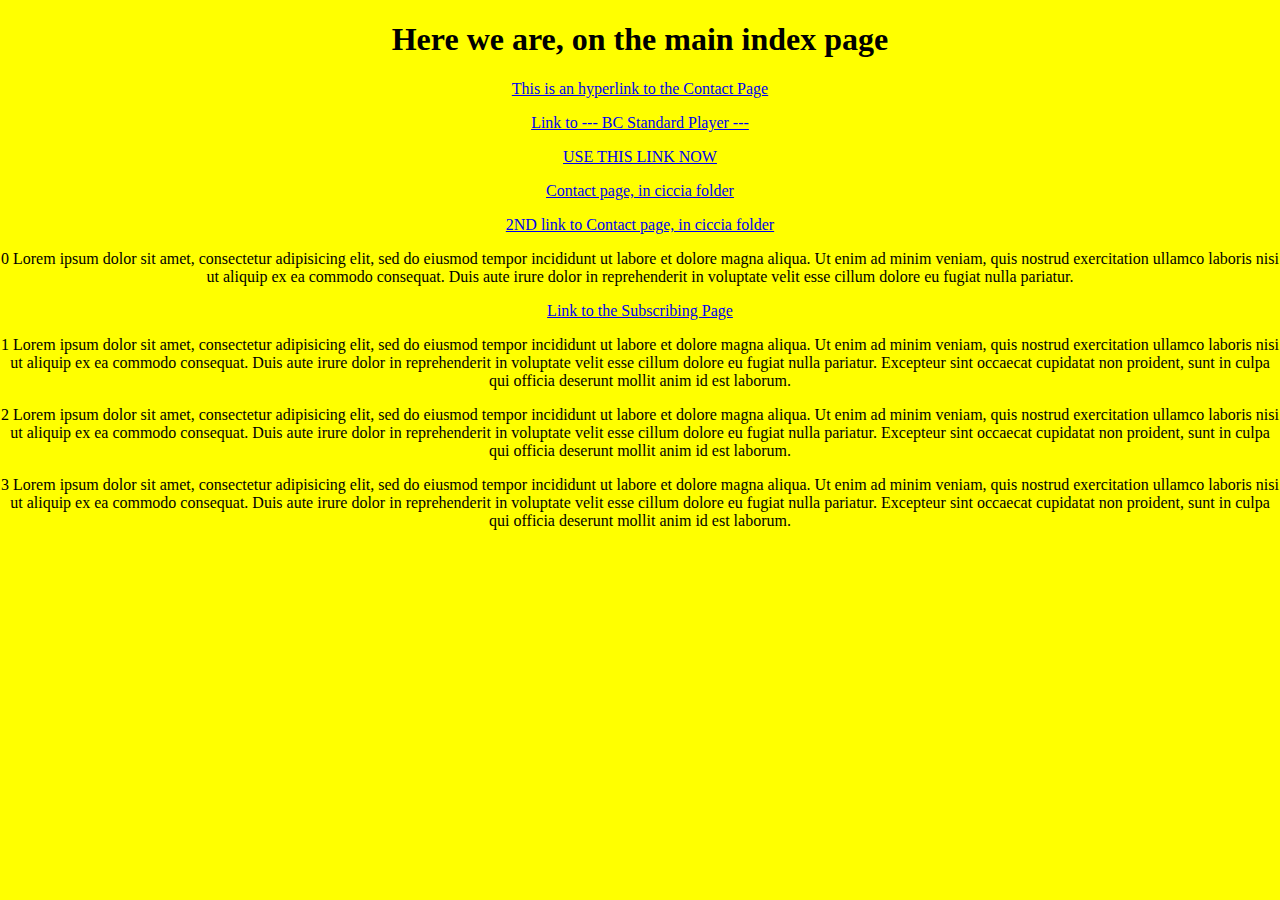
==== index.html @ 74719895 "Added link, from index.html, to BC Standard Player page" ====
<!DOCTYPE html>
<html lang="en" dir="ltr">
  <head>
    <meta charset="utf-8">
    <title>Davide's index page</title>
    <link rel="stylesheet" href="styles.css">
    <script src="https://cdn.onesignal.com/sdks/OneSignalSDK.js" async=""></script>
    <script>
      window.OneSignal = window.OneSignal || [];
      OneSignal.push(function() {
        OneSignal.init({
          appId: "fbae6e1b-8a60-4548-834d-89c0f2804261",
        });
      });
    </script>
  </head>
  <body>
    <h1>Here we are, on the main index page</h1>
    <a href="/contact.html">This is an hyperlink to the Contact Page</a>
	<p></p>
	<a href="BC/BC_standard_player.html">Link to   --- BC Standard Player ---</a>
	<p></p>
	<a href="BC_Step1_10_CMS_APIs/CMS_API_TESTER.html">USE THIS LINK NOW</a>
	<p></p>
	<a href="ciccia/contact.html">Contact page, in ciccia folder</a>
	<p></p>
	<a href="/ciccia/contact.html">2ND link to Contact page, in ciccia folder</a>
	
    <p>  0  Lorem ipsum dolor sit amet, consectetur adipisicing elit, sed do eiusmod tempor incididunt ut labore et dolore magna aliqua. Ut enim ad minim veniam, quis nostrud exercitation ullamco laboris nisi ut aliquip ex ea commodo consequat. Duis aute irure dolor in reprehenderit in voluptate velit esse cillum dolore eu fugiat nulla pariatur.</p>
    <a href="/SubscribeToThisPage.html">Link to the Subscribing Page</a>
    <p>  1  Lorem ipsum dolor sit amet, consectetur adipisicing elit, sed do eiusmod tempor incididunt ut labore et dolore magna aliqua. Ut enim ad minim veniam, quis nostrud exercitation ullamco laboris nisi ut aliquip ex ea commodo consequat. Duis aute irure dolor in reprehenderit in voluptate velit esse cillum dolore eu fugiat nulla pariatur. Excepteur sint occaecat cupidatat non proident, sunt in culpa qui officia deserunt mollit anim id est laborum.</p>
    <p>  2  Lorem ipsum dolor sit amet, consectetur adipisicing elit, sed do eiusmod tempor incididunt ut labore et dolore magna aliqua. Ut enim ad minim veniam, quis nostrud exercitation ullamco laboris nisi ut aliquip ex ea commodo consequat. Duis aute irure dolor in reprehenderit in voluptate velit esse cillum dolore eu fugiat nulla pariatur. Excepteur sint occaecat cupidatat non proident, sunt in culpa qui officia deserunt mollit anim id est laborum.</p>
    <p>  3  Lorem ipsum dolor sit amet, consectetur adipisicing elit, sed do eiusmod tempor incididunt ut labore et dolore magna aliqua. Ut enim ad minim veniam, quis nostrud exercitation ullamco laboris nisi ut aliquip ex ea commodo consequat. Duis aute irure dolor in reprehenderit in voluptate velit esse cillum dolore eu fugiat nulla pariatur. Excepteur sint occaecat cupidatat non proident, sunt in culpa qui officia deserunt mollit anim id est laborum.</p>
  </body>
</html>
---- styles.css ----
body {
  margin: 0;
  background: yellow;
  text-align: center;
}
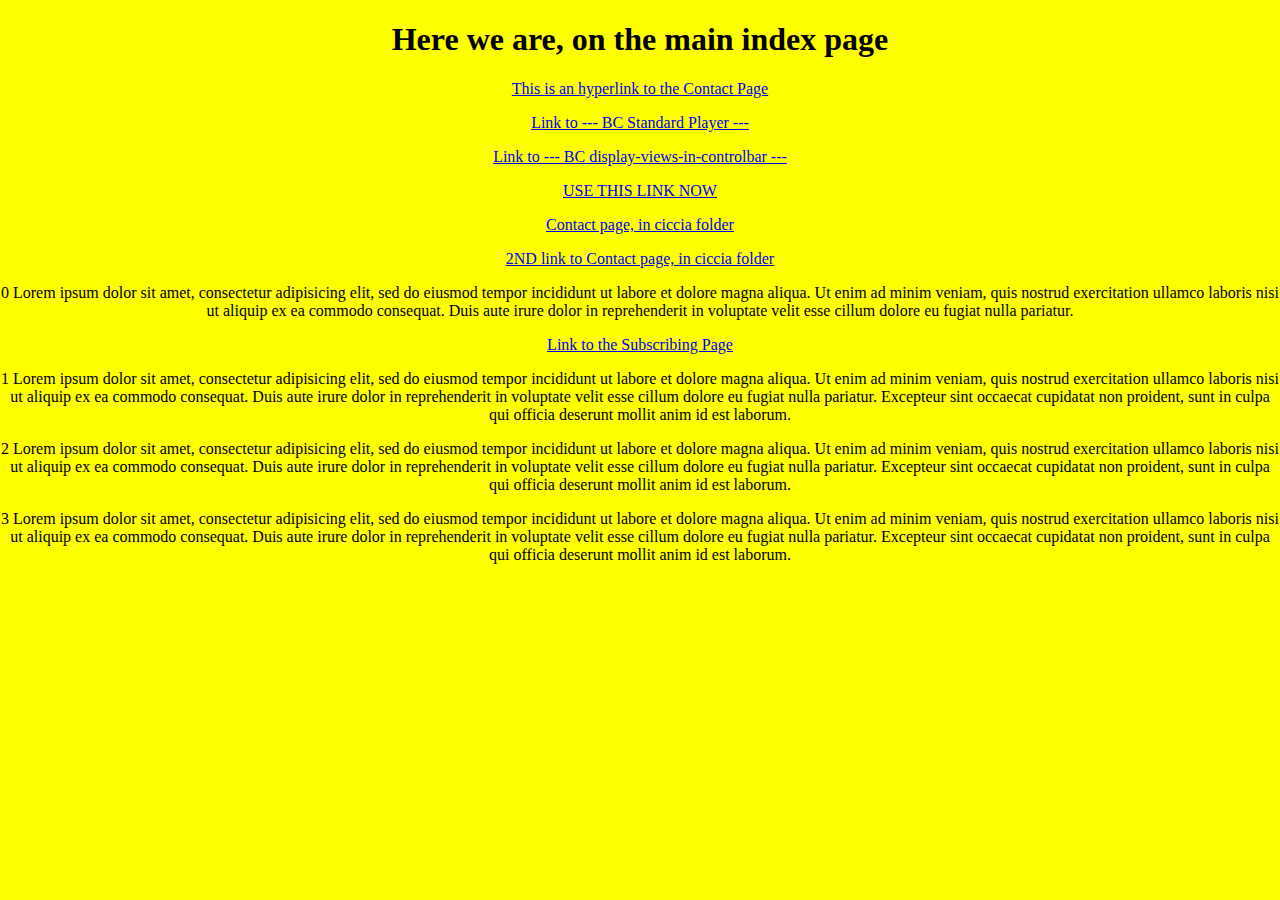
==== commit 41181dc3: "Added display-views-in-controlbar.html + link to it" ====
--- a/index.html
+++ b/index.html
@@ -20,6 +20,8 @@
 	<p></p>
 	<a href="BC/BC_standard_player.html">Link to   --- BC Standard Player ---</a>
 	<p></p>
+	<a href="BC/display-views-in-controlbar.html">Link to   --- BC display-views-in-controlbar ---</a>
+	<p></p>
 	<a href="BC_Step1_10_CMS_APIs/CMS_API_TESTER.html">USE THIS LINK NOW</a>
 	<p></p>
 	<a href="ciccia/contact.html">Contact page, in ciccia folder</a>
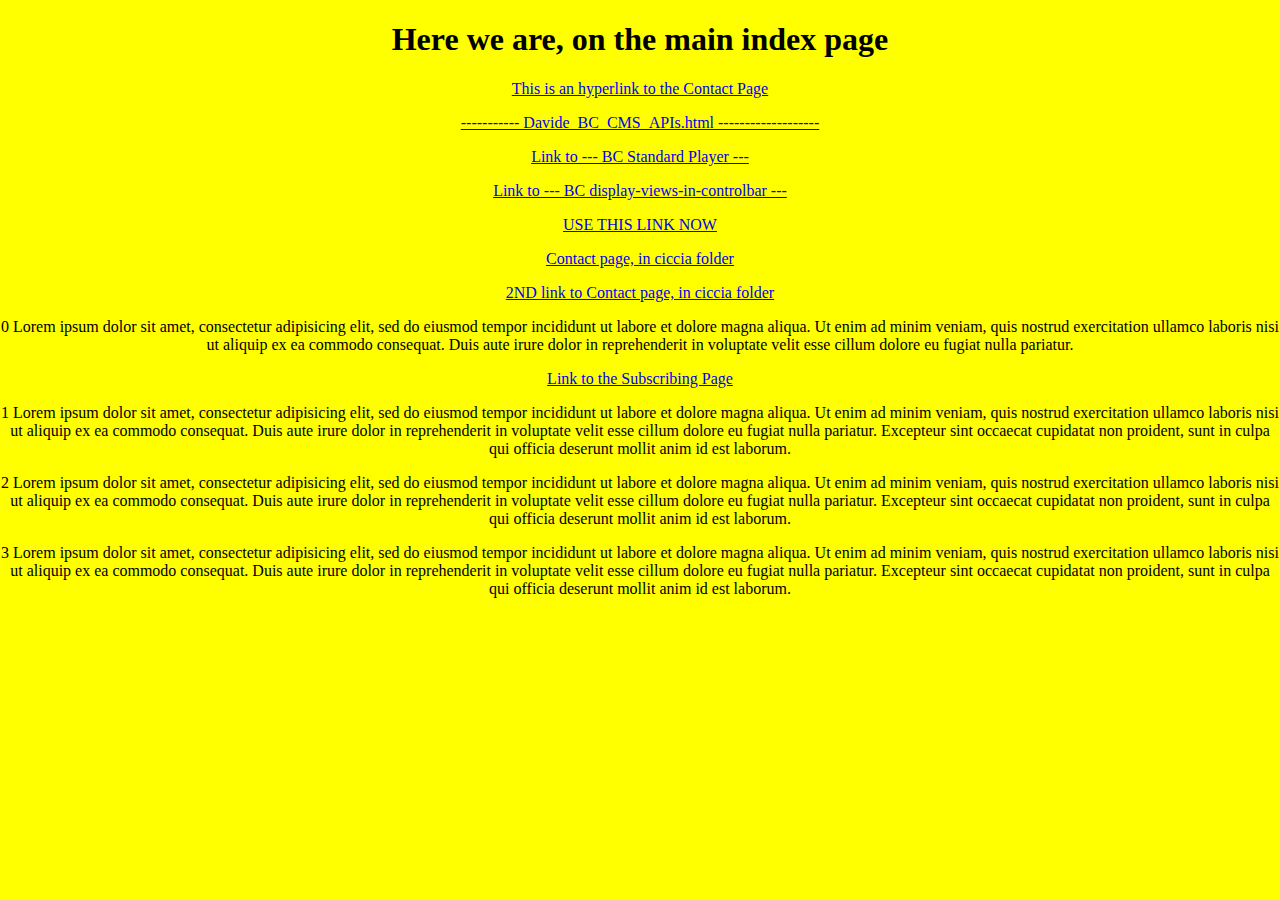
==== commit 64aee9d9: "Add Davide_BC_CMS_APIs.html page + link to it" ====
--- a/index.html
+++ b/index.html
@@ -17,6 +17,10 @@
   <body>
     <h1>Here we are, on the main index page</h1>
     <a href="/contact.html">This is an hyperlink to the Contact Page</a>
+
+	<p></p>
+	<a href="BC/Davide_BC_CMS_APIs.html">----------- Davide_BC_CMS_APIs.html -------------------</a>
+
 	<p></p>
 	<a href="BC/BC_standard_player.html">Link to   --- BC Standard Player ---</a>
 	<p></p>
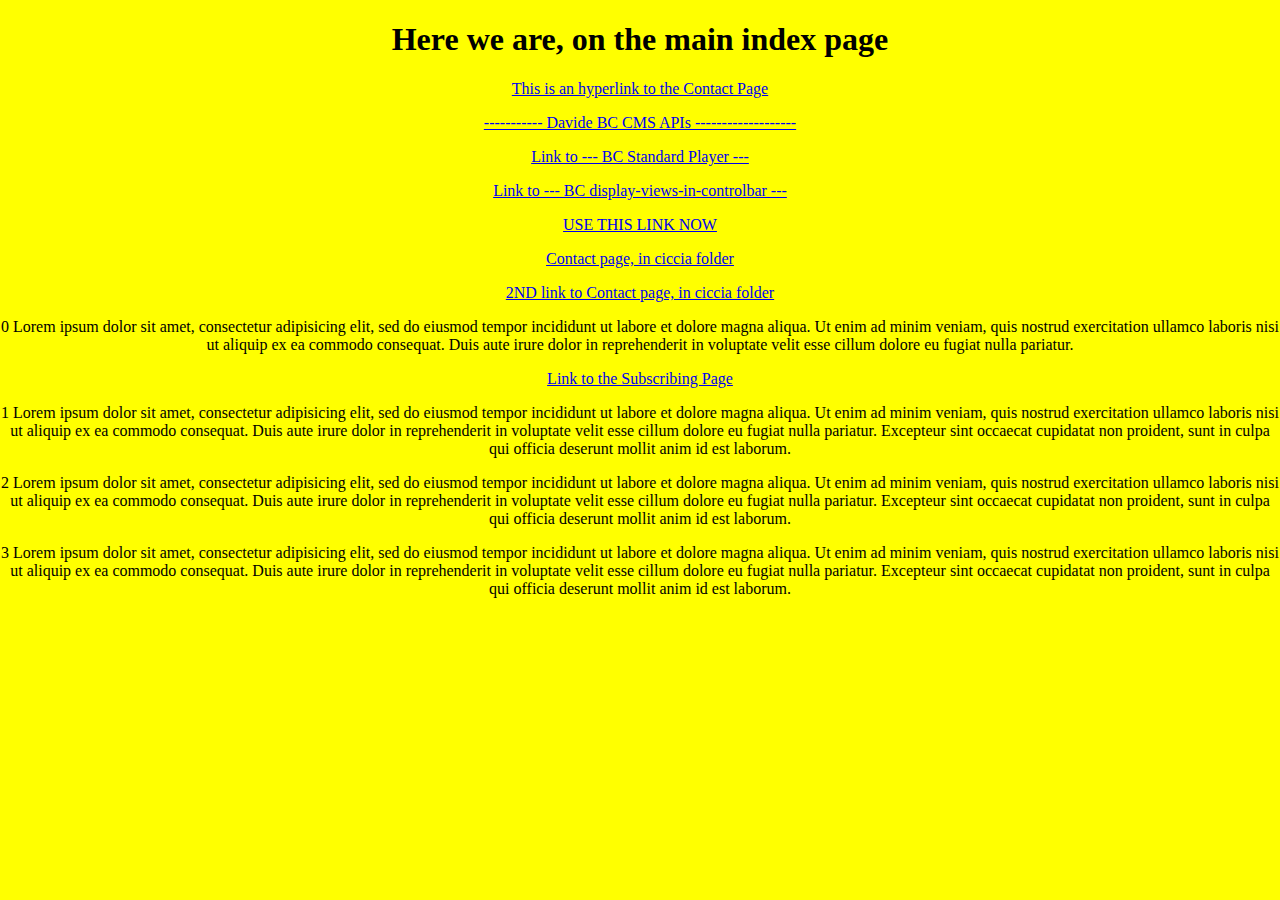
==== commit 7d92d9e6: "edit Davide_BC_CMS_APIs.html page + link to it" ====
--- a/index.html
+++ b/index.html
@@ -19,7 +19,7 @@
     <a href="/contact.html">This is an hyperlink to the Contact Page</a>
 
 	<p></p>
-	<a href="BC/Davide_BC_CMS_APIs.html">----------- Davide_BC_CMS_APIs.html -------------------</a>
+	<a href="BC/Davide_BC_CMS_APIs.html">----------- Davide BC CMS APIs -------------------</a>
 
 	<p></p>
 	<a href="BC/BC_standard_player.html">Link to   --- BC Standard Player ---</a>
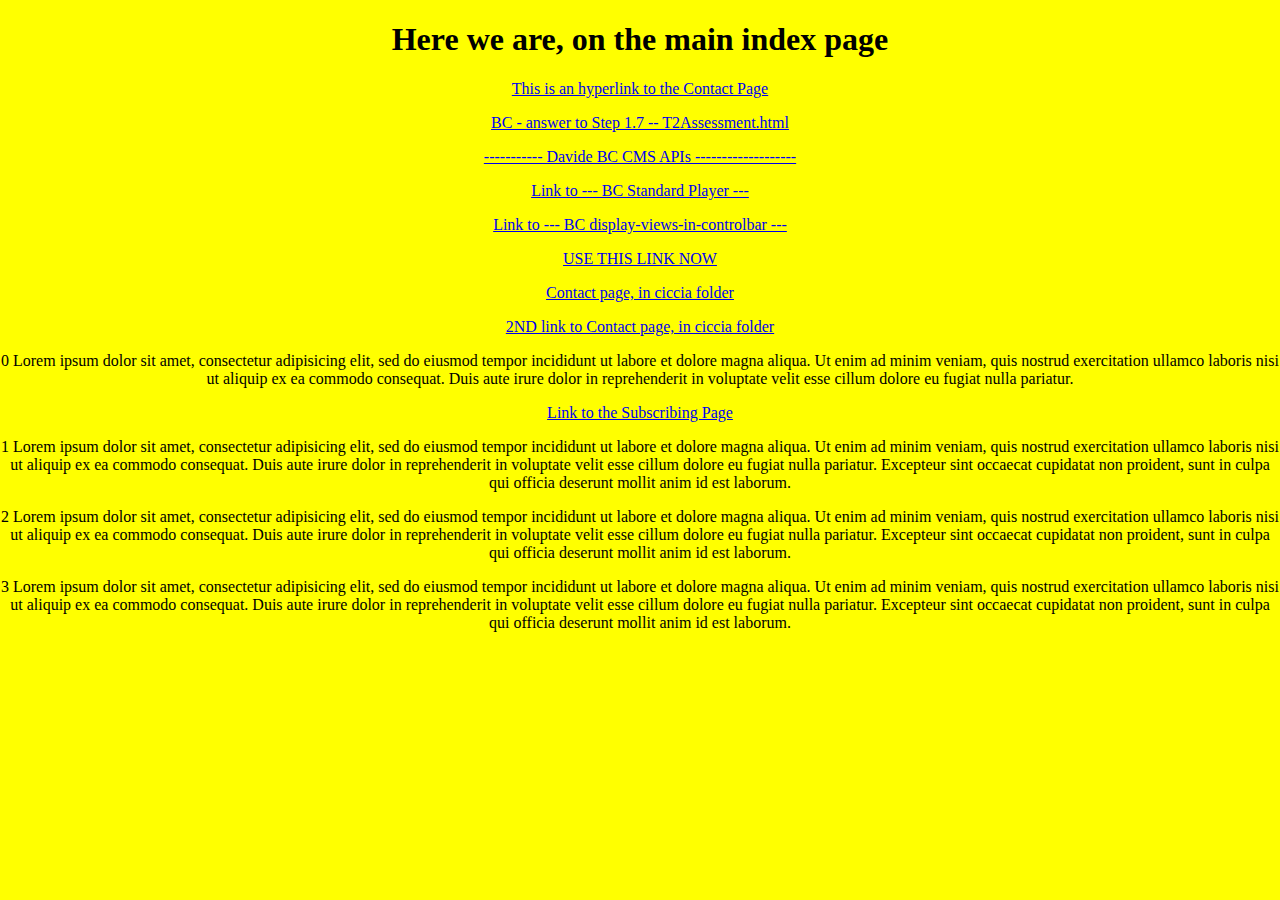
==== commit f3fa190e: "Added T2Assessment.html + link to it" ====
--- a/index.html
+++ b/index.html
@@ -19,7 +19,10 @@
     <a href="/contact.html">This is an hyperlink to the Contact Page</a>
 
 	<p></p>
-	<a href="BC/Davide_BC_CMS_APIs.html">----------- Davide BC CMS APIs -------------------</a>
+	<a href="BC/T2Assessment.html"> BC - answer to Step 1.7 -- T2Assessment.html</a>
+	
+	<p></p>
+	<a href="BC/Davide_BC_CMS_APIs.html"> ----------- Davide BC CMS APIs -------------------</a>
 
 	<p></p>
 	<a href="BC/BC_standard_player.html">Link to   --- BC Standard Player ---</a>
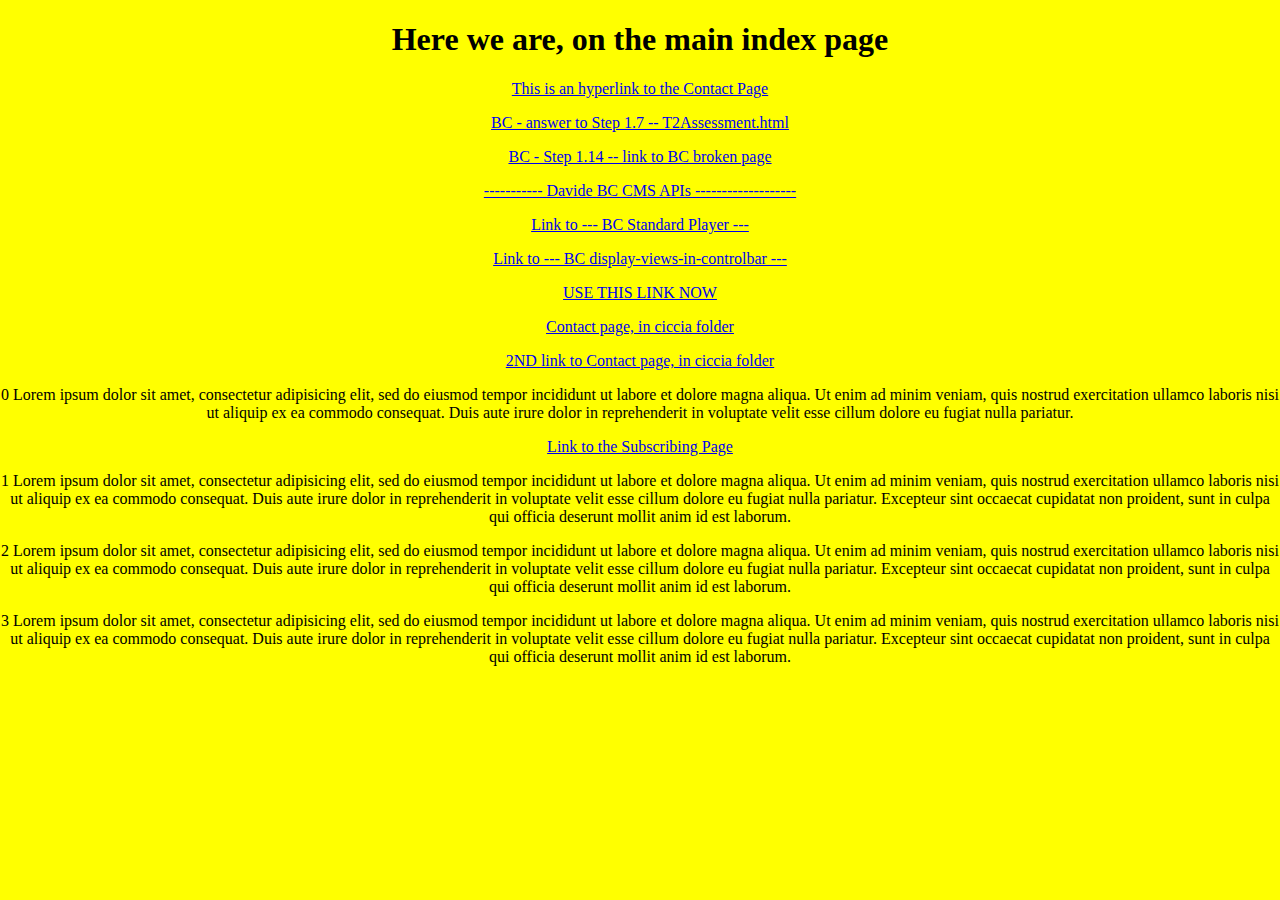
==== commit a4640c96: "Added BC_broken_page.html + link to it" ====
--- a/index.html
+++ b/index.html
@@ -20,7 +20,11 @@
 
 	<p></p>
 	<a href="BC/T2Assessment.html"> BC - answer to Step 1.7 -- T2Assessment.html</a>
+
+	<p></p>
+	<a href="BC_Step_1_14/BC_broken_page.html"> BC - Step 1.14 -- link to BC broken page</a>
 	
+
 	<p></p>
 	<a href="BC/Davide_BC_CMS_APIs.html"> ----------- Davide BC CMS APIs -------------------</a>
 
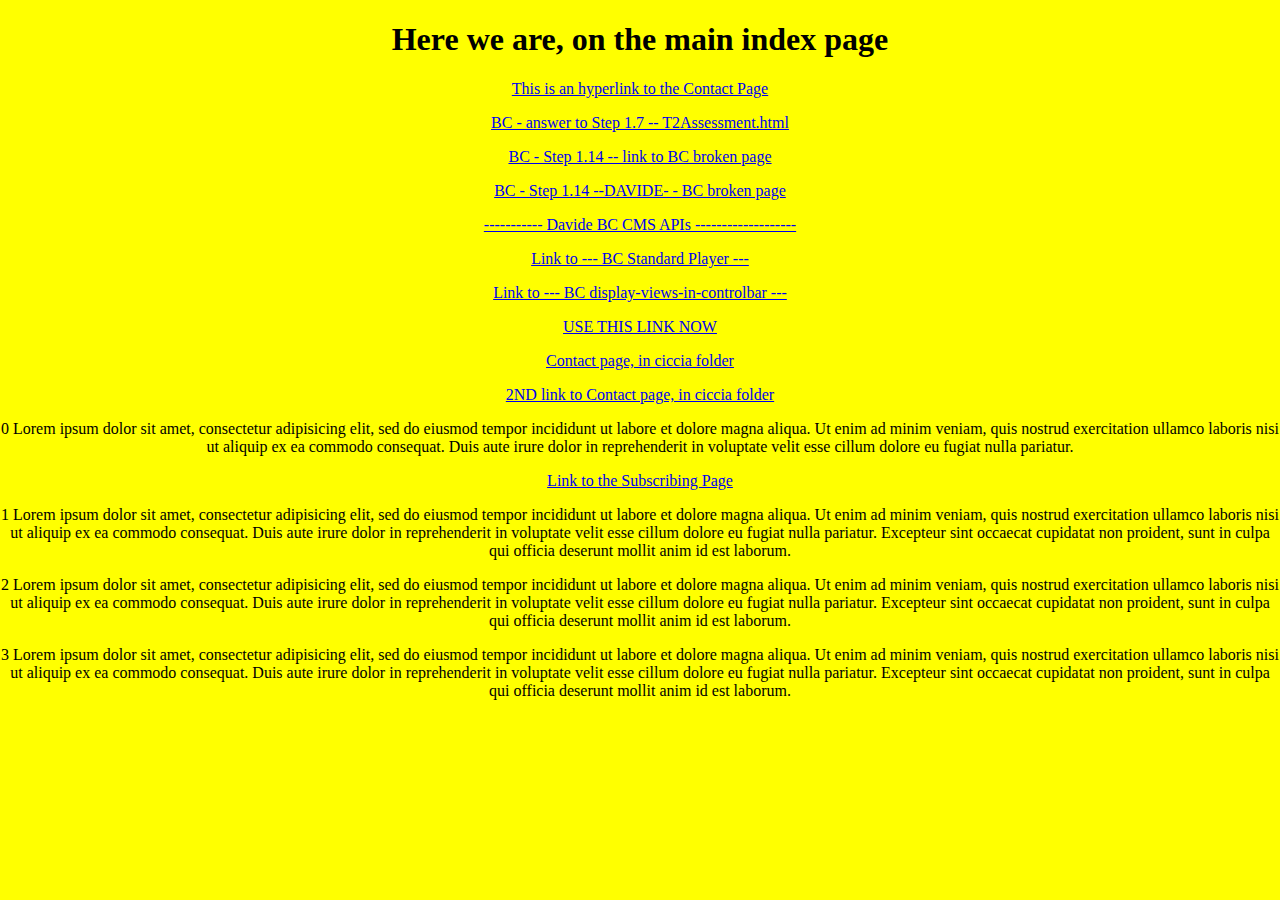
==== commit 5fd82756: "Added DAVIDE_BC_broken_page.html + link to it" ====
--- a/index.html
+++ b/index.html
@@ -23,7 +23,9 @@
 
 	<p></p>
 	<a href="BC_Step_1_14/BC_broken_page.html"> BC - Step 1.14 -- link to BC broken page</a>
-	
+
+	<p></p>
+	<a href="BC_Step_1_14/DAVIDE_BC_broken_page.html"> BC - Step 1.14 --DAVIDE- -  BC broken page</a>
 
 	<p></p>
 	<a href="BC/Davide_BC_CMS_APIs.html"> ----------- Davide BC CMS APIs -------------------</a>
